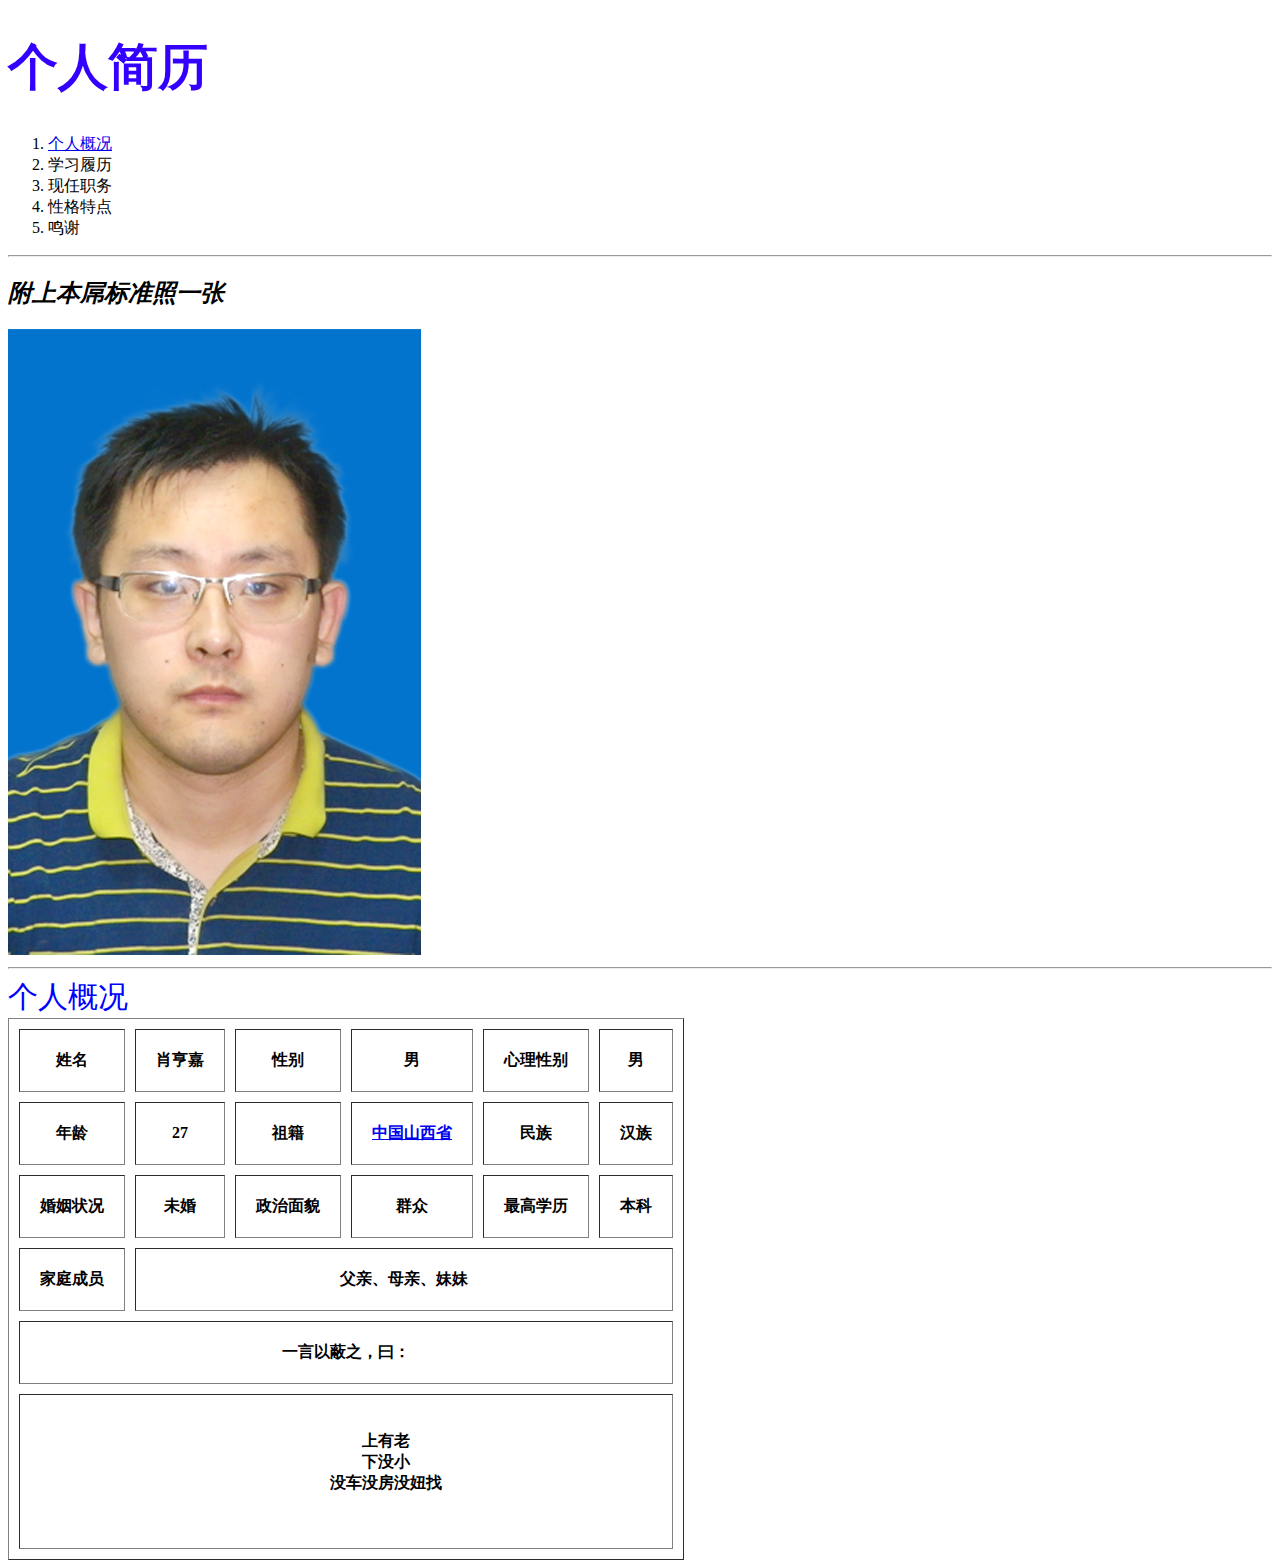
==== index.html @ 052f6482 "delete something wrong" ====
<!DOCTYPE html>
<html lang="en">
<head>
    <meta charset="UTF-8" >
    <meta name="description" content="本站信息纯属胡诌，如有雷同，请勿对号入座，若不幸为一猎头公司的爬虫程序抓取，还望一笑而过">
    <meta name="keywords" content="个人概况,学习履历,现任职务,性格特点,鸣谢">
    <title>这就是我</title>
</head>
<body>
<h1 style="color:#30f;font-size:50px">
    个人简历
</h1>
    <ol>
        <li><a href="#个人概况">个人概况</a></li>
        <li><a href="http://localhost:63342/Introduce%20myself/%E5%AD%A6%E4%B9%A0%E5%B1%A5%E5%8E%86.html?_ijt=c2cq488smg8c29aofitm3tp6bj"></a>学习履历</li>
        <li><a href="http://localhost:63342/Introduce%20myself/%E7%8E%B0%E4%BB%BB%E8%81%8C%E5%8A%A1.html?_ijt=sb9k1b2pe858qgaqr6a24ljorf"></a>现任职务</li>
        <li><a href="http://localhost:63342/Introduce%20myself/%E6%80%A7%E6%A0%BC%E7%89%B9%E7%82%B9.html?_ijt=sb9k1b2pe858qgaqr6a24ljorf"></a>性格特点</li>
        <li><a href="http://localhost:63342/Introduce%20myself/%E9%B8%A3%E8%B0%A2.html?_ijt=mrd3rjpmddgoripspcc7uu6akc"></a>鸣谢</li>
    </ol>

<hr>
<h2><em>附上本屌标准照一张<br></em></h2>
<a href="http://wenku.baidu.com/link?url=UuxSoqsc_LYOg5j0yisn1xj-lXH0BOGLY9uhi_NJvnNpE5SubYCFbx9AzHHNETEI3PlodE9Vs7Gsw5Brnt1HoPrUkf7RhUVvmAXkYsWKzMO" target="_blank">
    <img src="100_0132.jpg" alt="本人" title="大帅B一枚"></a>
<hr>
<span id="个人概况" style="color:#00f;font-family:impact,serif;font-size:30px">个人概况</span>
<table border="1" cellspacing="10" cellpadding="20">
    <tr><th colspan="2">姓名</th>
        <th>肖亨嘉</th>
        <th colspan="2">性别</th>
        <th >男</th>
        <th colspan="2">心理性别</th>
        <th>男</th>
    </tr>
    <tr>
        <th colspan="2">年龄</th>
        <th>27</th>
        <th colspan="2">祖籍</th>
        <th><a href="http://baike.baidu.com/link?url=i73GQ1KcyQjPFg3KdqU_8ESyhfge-7SKNk27JKkMg5lJnUioX0YckkG8Xb8g-Uh2TFlnZsSID4KdOlBtz54dZ56LvsZrNESWhhbtQG-oAIS">
            中国山西省
        </a>
        </th>
        <th colspan="2">民族</th>
        <th>汉族</th>
    </tr>
    <tr>
        <th colspan="2">婚姻状况</th>
        <th>未婚</th>
        <th colspan="2">政治面貌</th>
        <th>群众</th>
        <th colspan="2">最高学历</th>
        <th>本科</th>
    </tr>
    <tr>
        <th colspan="2">家庭成员</th><th colspan="7">父亲、母亲、妹妹</th>
    </tr>
    <tr>
        <th colspan="9">一言以蔽之，曰：</th>
    </tr>
    <tr>
        <th colspan="9" rowspan="3">
            <pre style="font-family:'Microsoft JhengHei'">
                    上有老
                    下没小
                    没车没房没妞找
                </pre>
        </th>
    </tr>
</table>
</body>
</html>
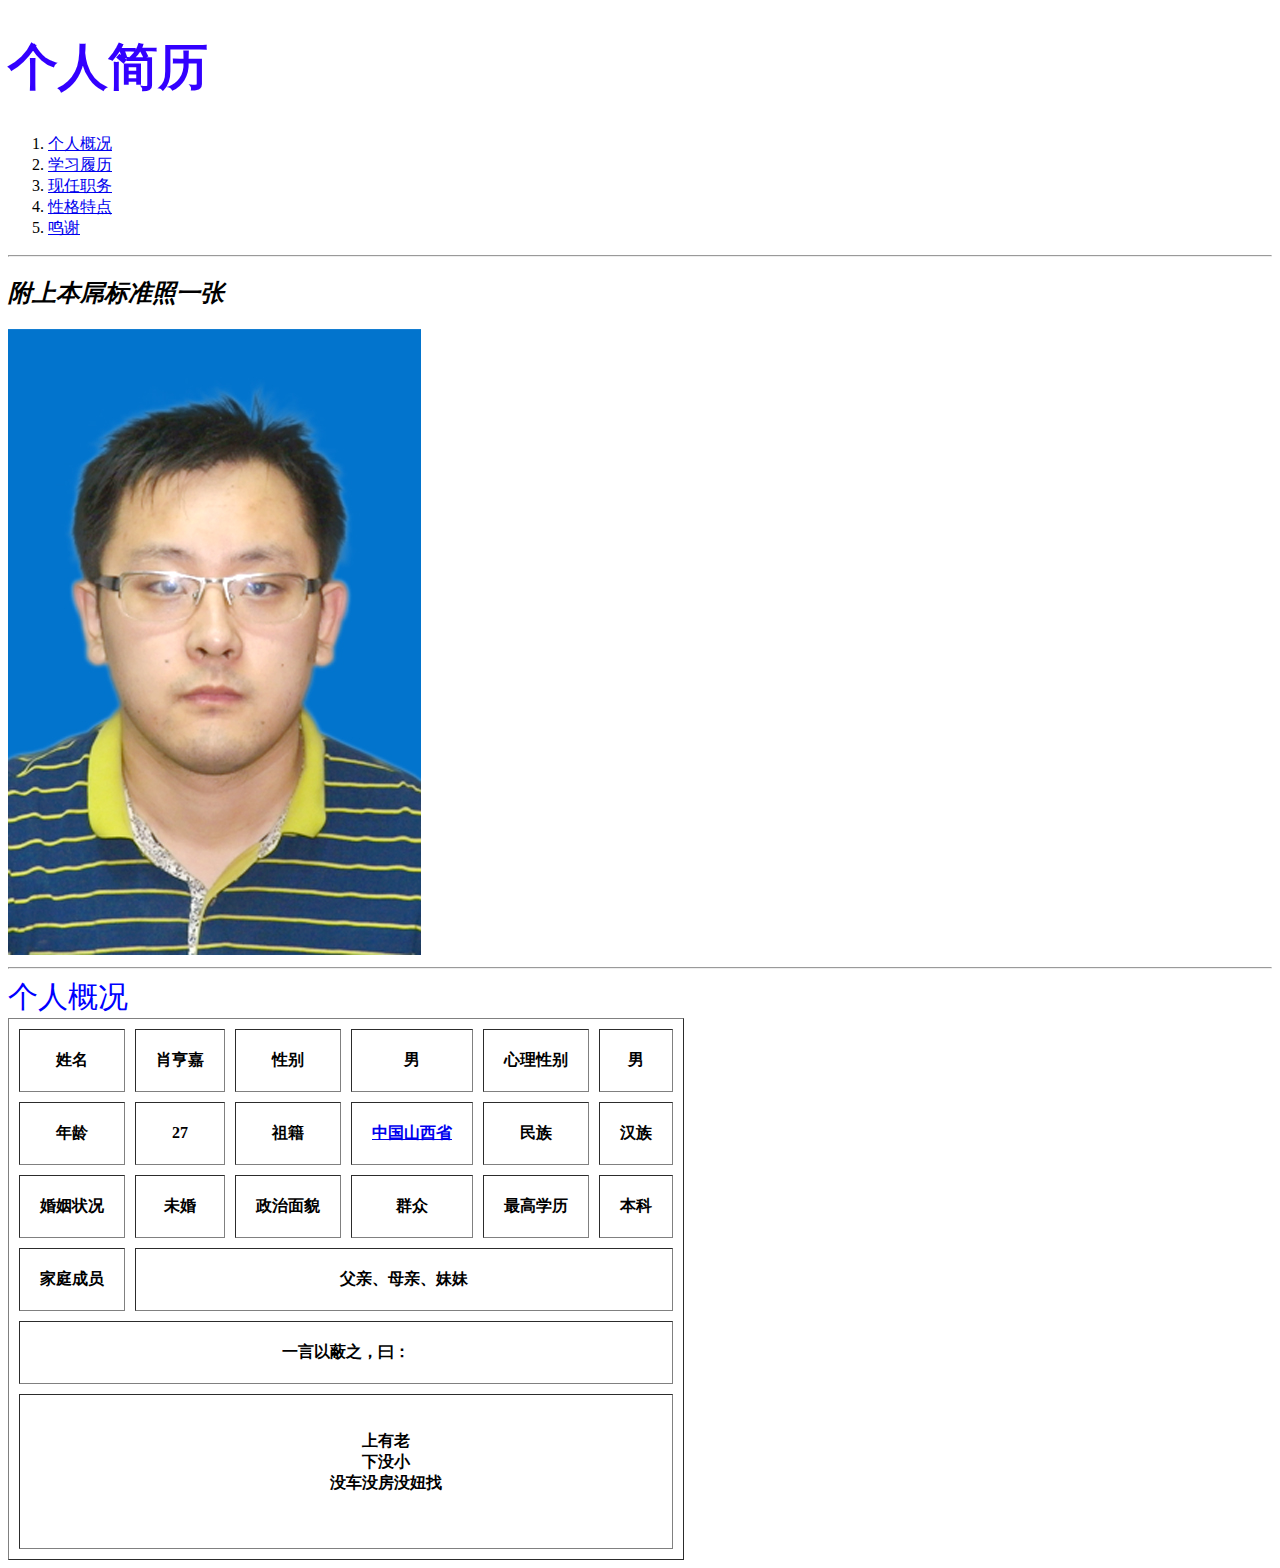
==== commit 7c7a5db6: "To update the font-family" ====
--- a/index.html
+++ b/index.html
@@ -12,10 +12,10 @@
 </h1>
     <ol>
         <li><a href="#个人概况">个人概况</a></li>
-        <li><a href="http://localhost:63342/Introduce%20myself/%E5%AD%A6%E4%B9%A0%E5%B1%A5%E5%8E%86.html?_ijt=c2cq488smg8c29aofitm3tp6bj"></a>学习履历</li>
-        <li><a href="http://localhost:63342/Introduce%20myself/%E7%8E%B0%E4%BB%BB%E8%81%8C%E5%8A%A1.html?_ijt=sb9k1b2pe858qgaqr6a24ljorf"></a>现任职务</li>
-        <li><a href="http://localhost:63342/Introduce%20myself/%E6%80%A7%E6%A0%BC%E7%89%B9%E7%82%B9.html?_ijt=sb9k1b2pe858qgaqr6a24ljorf"></a>性格特点</li>
-        <li><a href="http://localhost:63342/Introduce%20myself/%E9%B8%A3%E8%B0%A2.html?_ijt=mrd3rjpmddgoripspcc7uu6akc"></a>鸣谢</li>
+        <li><a href="http://localhost:63342/Introduce%20myself/%E5%AD%A6%E4%B9%A0%E5%B1%A5%E5%8E%86.html?_ijt=c2cq488smg8c29aofitm3tp6bj">学习履历</a></li>
+        <li><a href="http://localhost:63342/Introduce%20myself/%E7%8E%B0%E4%BB%BB%E8%81%8C%E5%8A%A1.html?_ijt=sb9k1b2pe858qgaqr6a24ljorf">现任职务</a></li>
+        <li><a href="http://localhost:63342/Introduce%20myself/%E6%80%A7%E6%A0%BC%E7%89%B9%E7%82%B9.html?_ijt=sb9k1b2pe858qgaqr6a24ljorf">性格特点</a></li>
+        <li><a href="http://localhost:63342/Introduce%20myself/%E9%B8%A3%E8%B0%A2.html?_ijt=mrd3rjpmddgoripspcc7uu6akc">鸣谢</a></li>
     </ol>
 
 <hr>
@@ -59,7 +59,7 @@
     </tr>
     <tr>
         <th colspan="9" rowspan="3">
-            <pre style="font-family:'Microsoft JhengHei'">
+            <pre style="font-family: 'Microsoft Himalaya',serif">
                     上有老
                     下没小
                     没车没房没妞找
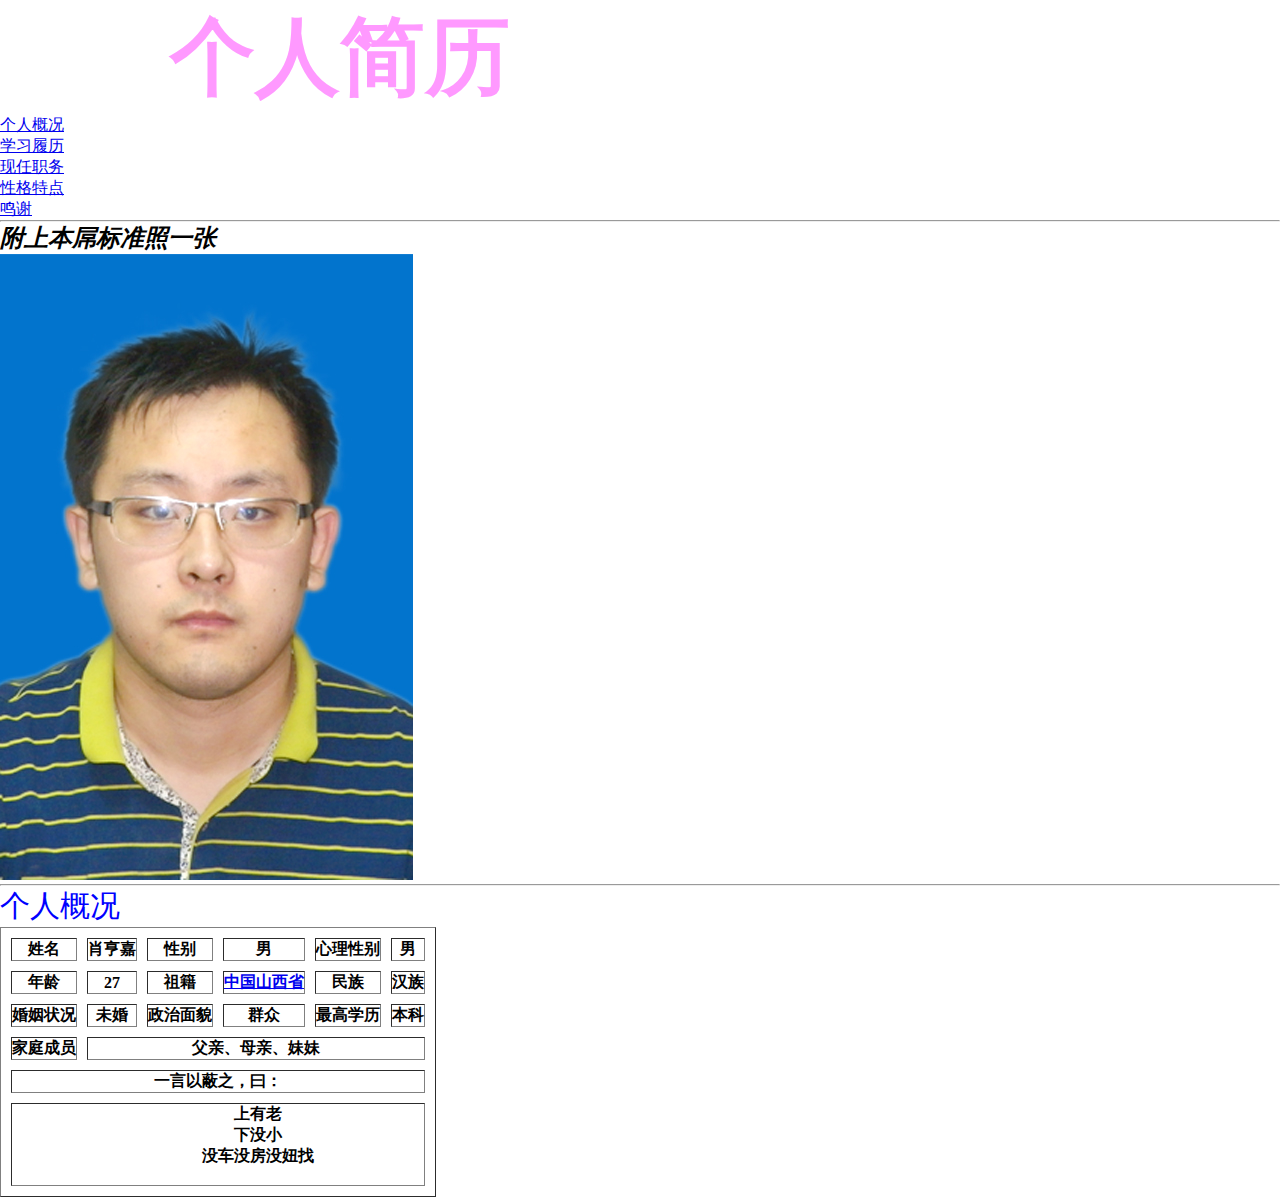
==== commit 80f932a3: "add two css files; update HTML性格特点" ====
--- a/index.html
+++ b/index.html
@@ -5,9 +5,13 @@
     <meta name="description" content="本站信息纯属胡诌，如有雷同，请勿对号入座，若不幸为一猎头公司的爬虫程序抓取，还望一笑而过">
     <meta name="keywords" content="个人概况,学习履历,现任职务,性格特点,鸣谢">
     <title>这就是我</title>
+    <style>
+        @import url(titlestyle.css);
+        @import url(functionstyle.css);
+    </style>
 </head>
 <body>
-<h1 style="color:#30f;font-size:50px">
+<h1 class="biaoti">
     个人简历
 </h1>
     <ol>
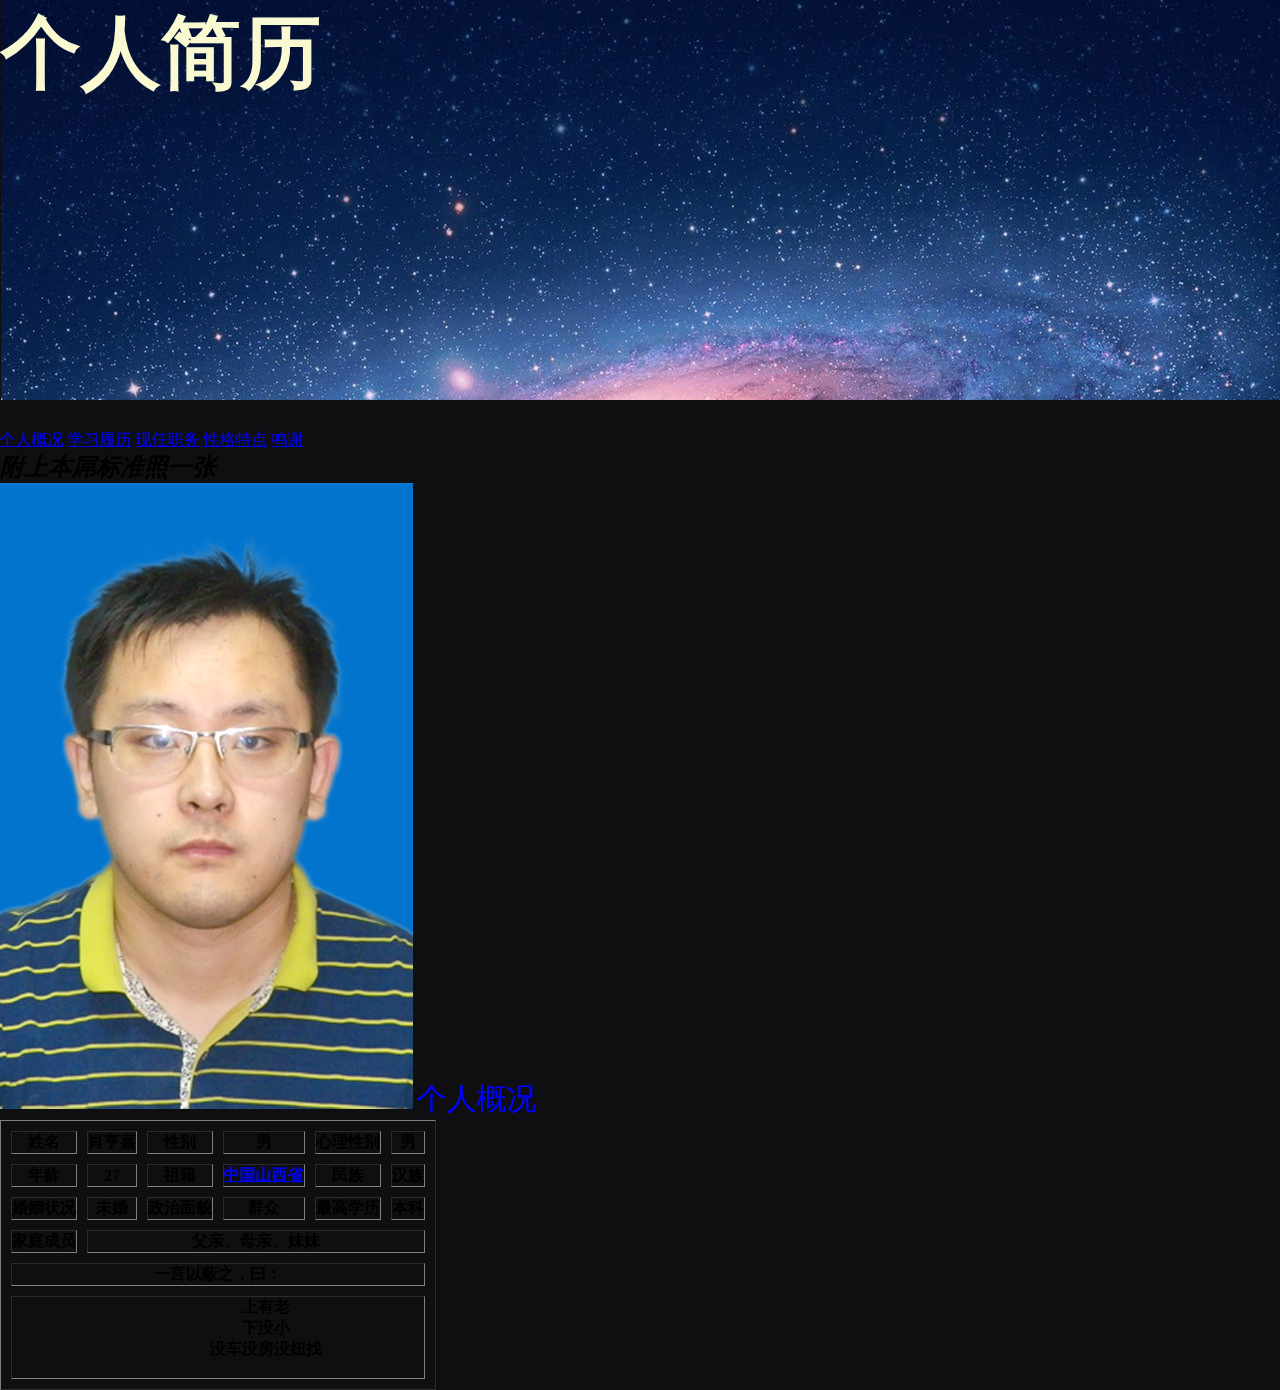
==== commit 46152257: "add two css files; update HTML性格特点" ====
--- a/index.html
+++ b/index.html
@@ -7,69 +7,72 @@
     <title>这就是我</title>
     <style>
         @import url(titlestyle.css);
-        @import url(functionstyle.css);
+        @import url(indexhtmlstyle.css);
+        body {
+            background: #0f0f11;
+        }
+
     </style>
 </head>
 <body>
-<h1 class="biaoti">
-    个人简历
-</h1>
-    <ol>
-        <li><a href="#个人概况">个人概况</a></li>
-        <li><a href="http://localhost:63342/Introduce%20myself/%E5%AD%A6%E4%B9%A0%E5%B1%A5%E5%8E%86.html?_ijt=c2cq488smg8c29aofitm3tp6bj">学习履历</a></li>
-        <li><a href="http://localhost:63342/Introduce%20myself/%E7%8E%B0%E4%BB%BB%E8%81%8C%E5%8A%A1.html?_ijt=sb9k1b2pe858qgaqr6a24ljorf">现任职务</a></li>
-        <li><a href="http://localhost:63342/Introduce%20myself/%E6%80%A7%E6%A0%BC%E7%89%B9%E7%82%B9.html?_ijt=sb9k1b2pe858qgaqr6a24ljorf">性格特点</a></li>
-        <li><a href="http://localhost:63342/Introduce%20myself/%E9%B8%A3%E8%B0%A2.html?_ijt=mrd3rjpmddgoripspcc7uu6akc">鸣谢</a></li>
-    </ol>
-
-<hr>
-<h2><em>附上本屌标准照一张<br></em></h2>
-<a href="http://wenku.baidu.com/link?url=UuxSoqsc_LYOg5j0yisn1xj-lXH0BOGLY9uhi_NJvnNpE5SubYCFbx9AzHHNETEI3PlodE9Vs7Gsw5Brnt1HoPrUkf7RhUVvmAXkYsWKzMO" target="_blank">
-    <img src="100_0132.jpg" alt="本人" title="大帅B一枚"></a>
-<hr>
-<span id="个人概况" style="color:#00f;font-family:impact,serif;font-size:30px">个人概况</span>
-<table border="1" cellspacing="10" cellpadding="20">
-    <tr><th colspan="2">姓名</th>
-        <th>肖亨嘉</th>
-        <th colspan="2">性别</th>
-        <th >男</th>
-        <th colspan="2">心理性别</th>
-        <th>男</th>
-    </tr>
-    <tr>
-        <th colspan="2">年龄</th>
-        <th>27</th>
-        <th colspan="2">祖籍</th>
-        <th><a href="http://baike.baidu.com/link?url=i73GQ1KcyQjPFg3KdqU_8ESyhfge-7SKNk27JKkMg5lJnUioX0YckkG8Xb8g-Uh2TFlnZsSID4KdOlBtz54dZ56LvsZrNESWhhbtQG-oAIS">
-            中国山西省
-        </a>
-        </th>
-        <th colspan="2">民族</th>
-        <th>汉族</th>
-    </tr>
-    <tr>
-        <th colspan="2">婚姻状况</th>
-        <th>未婚</th>
-        <th colspan="2">政治面貌</th>
-        <th>群众</th>
-        <th colspan="2">最高学历</th>
-        <th>本科</th>
-    </tr>
-    <tr>
-        <th colspan="2">家庭成员</th><th colspan="7">父亲、母亲、妹妹</th>
-    </tr>
-    <tr>
-        <th colspan="9">一言以蔽之，曰：</th>
-    </tr>
-    <tr>
-        <th colspan="9" rowspan="3">
-            <pre style="font-family: 'Microsoft Himalaya',serif">
-                    上有老
-                    下没小
-                    没车没房没妞找
-                </pre>
-        </th>
-    </tr>
-</table>
+    <div id="biaoti">
+        <h1 id="biaotizifu">
+        个人简历
+        </h1>
+    </div>
+        <span>
+            <a href="#个人概况">个人概况</a>
+            <a href="http://localhost:63342/Introduce%20myself/%E5%AD%A6%E4%B9%A0%E5%B1%A5%E5%8E%86.html?_ijt=c2cq488smg8c29aofitm3tp6bj">学习履历</a>
+            <a href="http://localhost:63342/Introduce%20myself/%E7%8E%B0%E4%BB%BB%E8%81%8C%E5%8A%A1.html?_ijt=sb9k1b2pe858qgaqr6a24ljorf">现任职务</a>
+            <a href="http://localhost:63342/Introduce%20myself/%E6%80%A7%E6%A0%BC%E7%89%B9%E7%82%B9.html?_ijt=sb9k1b2pe858qgaqr6a24ljorf">性格特点</a>
+            <a href="http://localhost:63342/Introduce%20myself/%E9%B8%A3%E8%B0%A2.html?_ijt=mrd3rjpmddgoripspcc7uu6akc">鸣谢</a>
+        </span>
+    <h2><em>附上本屌标准照一张<br></em></h2>
+    <a href="http://wenku.baidu.com/link?url=UuxSoqsc_LYOg5j0yisn1xj-lXH0BOGLY9uhi_NJvnNpE5SubYCFbx9AzHHNETEI3PlodE9Vs7Gsw5Brnt1HoPrUkf7RhUVvmAXkYsWKzMO" target="_blank">
+        <img src="photos/100_0132.jpg" alt="本人" title="大帅B一枚"></a>
+    <span id="个人概况" style="color:#00f;font-family:impact,serif;font-size:30px">个人概况</span>
+    <table border="1" cellspacing="10" cellpadding="20">
+        <tr><th colspan="2">姓名</th>
+            <th>肖亨嘉</th>
+            <th colspan="2">性别</th>
+            <th >男</th>
+            <th colspan="2">心理性别</th>
+            <th>男</th>
+        </tr>
+        <tr>
+            <th colspan="2">年龄</th>
+            <th>27</th>
+            <th colspan="2">祖籍</th>
+            <th><a href="http://baike.baidu.com/link?url=i73GQ1KcyQjPFg3KdqU_8ESyhfge-7SKNk27JKkMg5lJnUioX0YckkG8Xb8g-Uh2TFlnZsSID4KdOlBtz54dZ56LvsZrNESWhhbtQG-oAIS">
+                中国山西省
+            </a>
+            </th>
+            <th colspan="2">民族</th>
+            <th>汉族</th>
+        </tr>
+        <tr>
+            <th colspan="2">婚姻状况</th>
+            <th>未婚</th>
+            <th colspan="2">政治面貌</th>
+            <th>群众</th>
+            <th colspan="2">最高学历</th>
+            <th>本科</th>
+        </tr>
+        <tr>
+            <th colspan="2">家庭成员</th><th colspan="7">父亲、母亲、妹妹</th>
+        </tr>
+        <tr>
+            <th colspan="9">一言以蔽之，曰：</th>
+        </tr>
+        <tr>
+            <th colspan="9" rowspan="3">
+                <pre style="font-family: 'Microsoft Himalaya',serif">
+                        上有老
+                        下没小
+                        没车没房没妞找
+                    </pre>
+            </th>
+        </tr>
+    </table>
 </body>
 </html>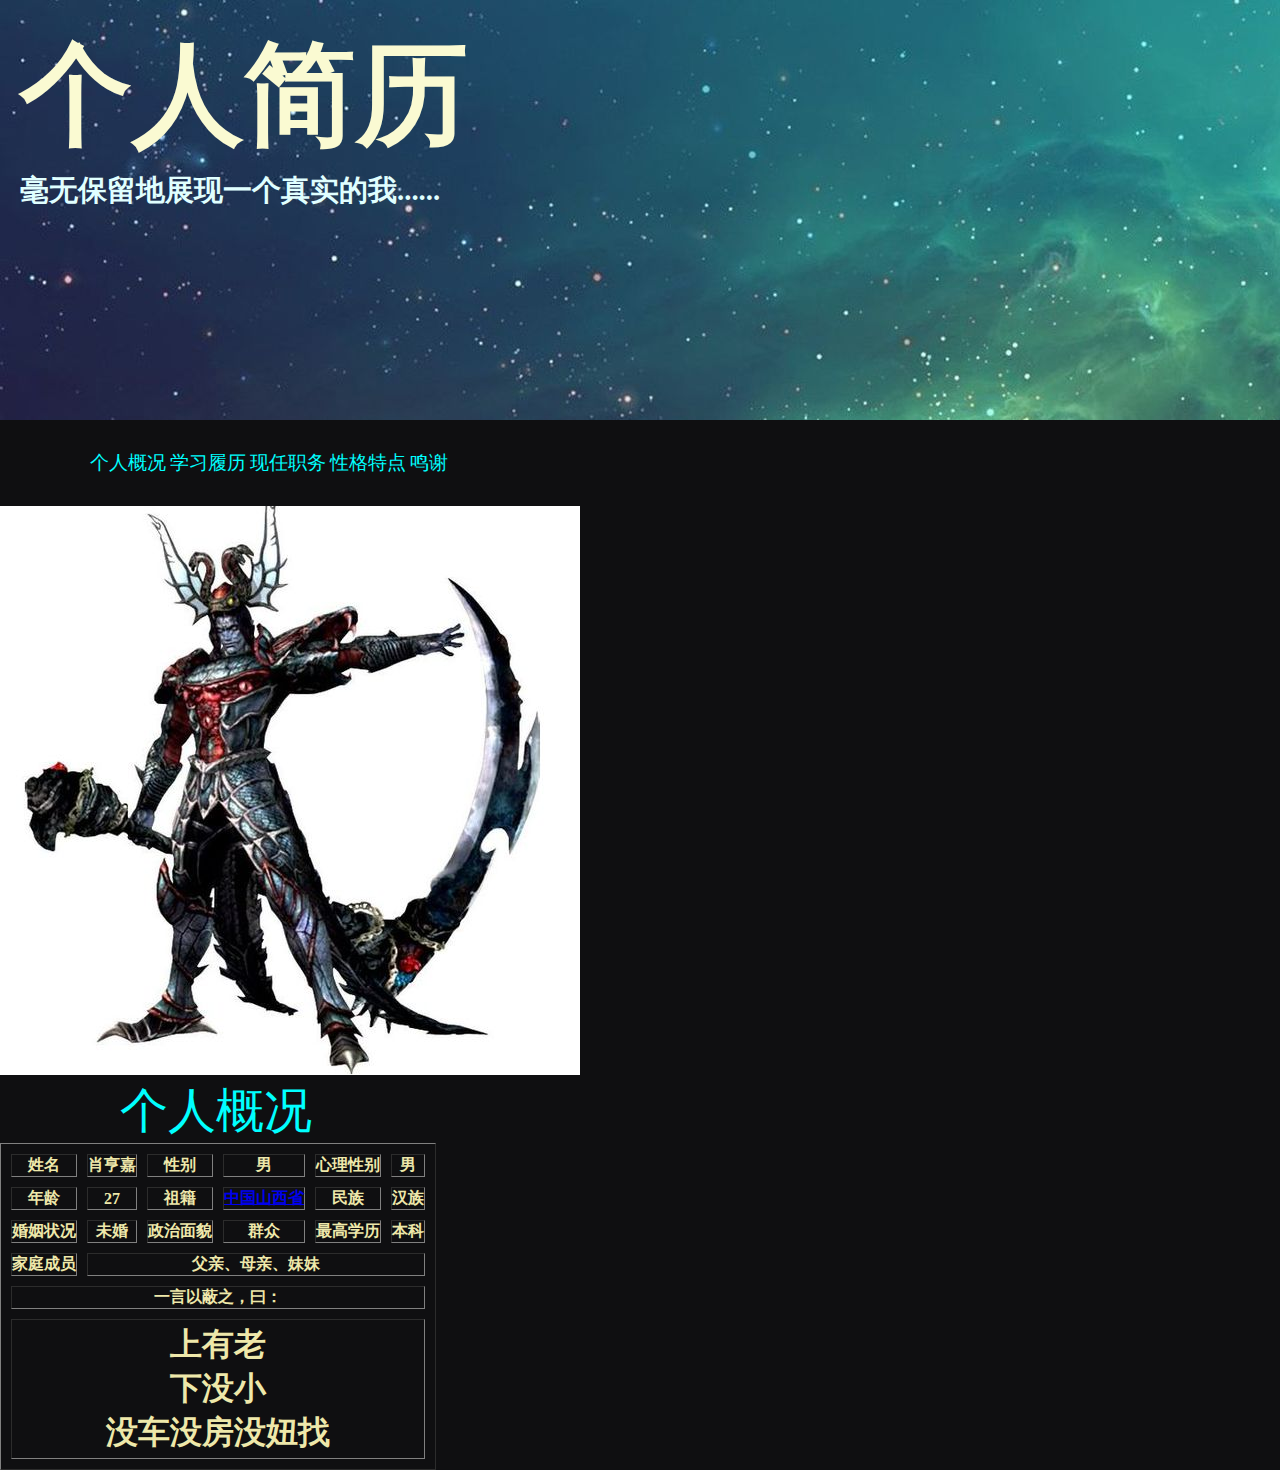
==== commit d98adf5c: "add two css files; update HTML性格特点" ====
--- a/index.html
+++ b/index.html
@@ -19,7 +19,9 @@
         <h1 id="biaotizifu">
         个人简历
         </h1>
+        <h5>毫无保留地展现一个真实的我......</h5>
     </div>
+        <div id="xuanxiang">
         <span>
             <a href="#个人概况">个人概况</a>
             <a href="http://localhost:63342/Introduce%20myself/%E5%AD%A6%E4%B9%A0%E5%B1%A5%E5%8E%86.html?_ijt=c2cq488smg8c29aofitm3tp6bj">学习履历</a>
@@ -27,52 +29,57 @@
             <a href="http://localhost:63342/Introduce%20myself/%E6%80%A7%E6%A0%BC%E7%89%B9%E7%82%B9.html?_ijt=sb9k1b2pe858qgaqr6a24ljorf">性格特点</a>
             <a href="http://localhost:63342/Introduce%20myself/%E9%B8%A3%E8%B0%A2.html?_ijt=mrd3rjpmddgoripspcc7uu6akc">鸣谢</a>
         </span>
-    <h2><em>附上本屌标准照一张<br></em></h2>
-    <a href="http://wenku.baidu.com/link?url=UuxSoqsc_LYOg5j0yisn1xj-lXH0BOGLY9uhi_NJvnNpE5SubYCFbx9AzHHNETEI3PlodE9Vs7Gsw5Brnt1HoPrUkf7RhUVvmAXkYsWKzMO" target="_blank">
-        <img src="photos/100_0132.jpg" alt="本人" title="大帅B一枚"></a>
-    <span id="个人概况" style="color:#00f;font-family:impact,serif;font-size:30px">个人概况</span>
-    <table border="1" cellspacing="10" cellpadding="20">
-        <tr><th colspan="2">姓名</th>
-            <th>肖亨嘉</th>
-            <th colspan="2">性别</th>
-            <th >男</th>
-            <th colspan="2">心理性别</th>
-            <th>男</th>
-        </tr>
-        <tr>
-            <th colspan="2">年龄</th>
-            <th>27</th>
-            <th colspan="2">祖籍</th>
-            <th><a href="http://baike.baidu.com/link?url=i73GQ1KcyQjPFg3KdqU_8ESyhfge-7SKNk27JKkMg5lJnUioX0YckkG8Xb8g-Uh2TFlnZsSID4KdOlBtz54dZ56LvsZrNESWhhbtQG-oAIS">
-                中国山西省
-            </a>
-            </th>
-            <th colspan="2">民族</th>
-            <th>汉族</th>
-        </tr>
-        <tr>
-            <th colspan="2">婚姻状况</th>
-            <th>未婚</th>
-            <th colspan="2">政治面貌</th>
-            <th>群众</th>
-            <th colspan="2">最高学历</th>
-            <th>本科</th>
-        </tr>
-        <tr>
-            <th colspan="2">家庭成员</th><th colspan="7">父亲、母亲、妹妹</th>
-        </tr>
-        <tr>
-            <th colspan="9">一言以蔽之，曰：</th>
-        </tr>
-        <tr>
-            <th colspan="9" rowspan="3">
-                <pre style="font-family: 'Microsoft Himalaya',serif">
-                        上有老
-                        下没小
-                        没车没房没妞找
-                    </pre>
-            </th>
-        </tr>
-    </table>
+        </div>
+        <a href="http://wenku.baidu.com/link?url=UuxSoqsc_LYOg5j0yisn1xj-lXH0BOGLY9uhi_NJvnNpE5SubYCFbx9AzHHNETEI3PlodE9Vs7Gsw5Brnt1HoPrUkf7RhUVvmAXkYsWKzMO" target="_blank">
+            <img src="photos/zhaopian1.jpg" alt="本人" title="大帅B一枚"></a>
+         <div id="gerengaikuang">
+            <span id="个人概况">
+            个人概况</span>
+         </div>
+        <table border="1" cellspacing="10" cellpadding="20">
+            <tr><th colspan="2">姓名</th>
+                <th>肖亨嘉</th>
+                <th colspan="2">性别</th>
+                <th >男</th>
+                <th colspan="2">心理性别</th>
+                <th>男</th>
+            </tr>
+            <tr>
+                <th colspan="2">年龄</th>
+                <th>27</th>
+                <th colspan="2">祖籍</th>
+                <th><a href="http://baike.baidu.com/link?url=i73GQ1KcyQjPFg3KdqU_8ESyhfge-7SKNk27JKkMg5lJnUioX0YckkG8Xb8g-Uh2TFlnZsSID4KdOlBtz54dZ56LvsZrNESWhhbtQG-oAIS">
+                    中国山西省
+                </a>
+                </th>
+                <th colspan="2">民族</th>
+                <th>汉族</th>
+            </tr>
+            <tr>
+                <th colspan="2">婚姻状况</th>
+                <th>未婚</th>
+                <th colspan="2">政治面貌</th>
+                <th>群众</th>
+                <th colspan="2">最高学历</th>
+                <th>本科</th>
+            </tr>
+            <tr>
+                <th colspan="2">家庭成员</th><th colspan="7">父亲、母亲、妹妹</th>
+            </tr>
+            <tr>
+                <th colspan="9">一言以蔽之，曰：</th>
+            </tr>
+            <tr>
+                <th colspan="9" rowspan="3">
+                <div id="duanluo">
+                        <p>上有老</p>
+                        <p>下没小</p>
+                        <p>没车没房没妞找</p>
+
+
+                    </div>
+                </th>
+            </tr>
+        </table>
 </body>
 </html>